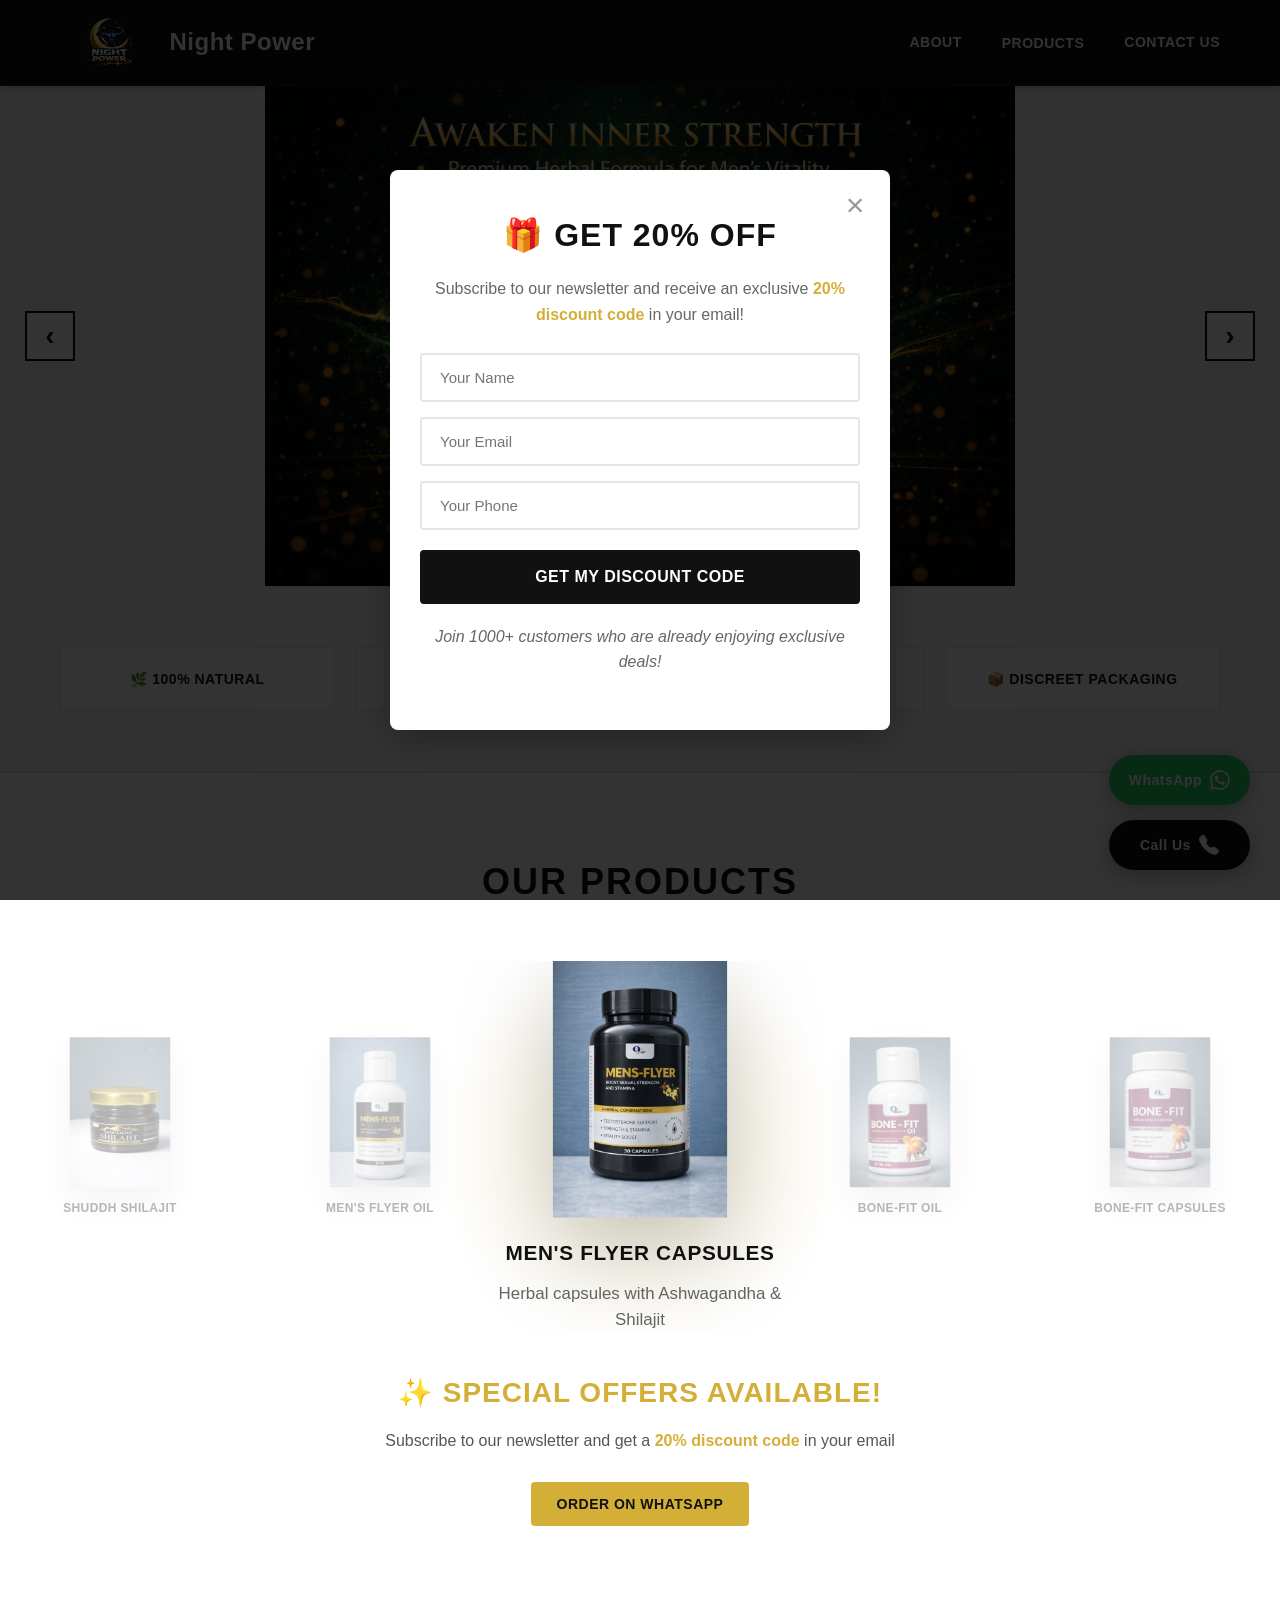
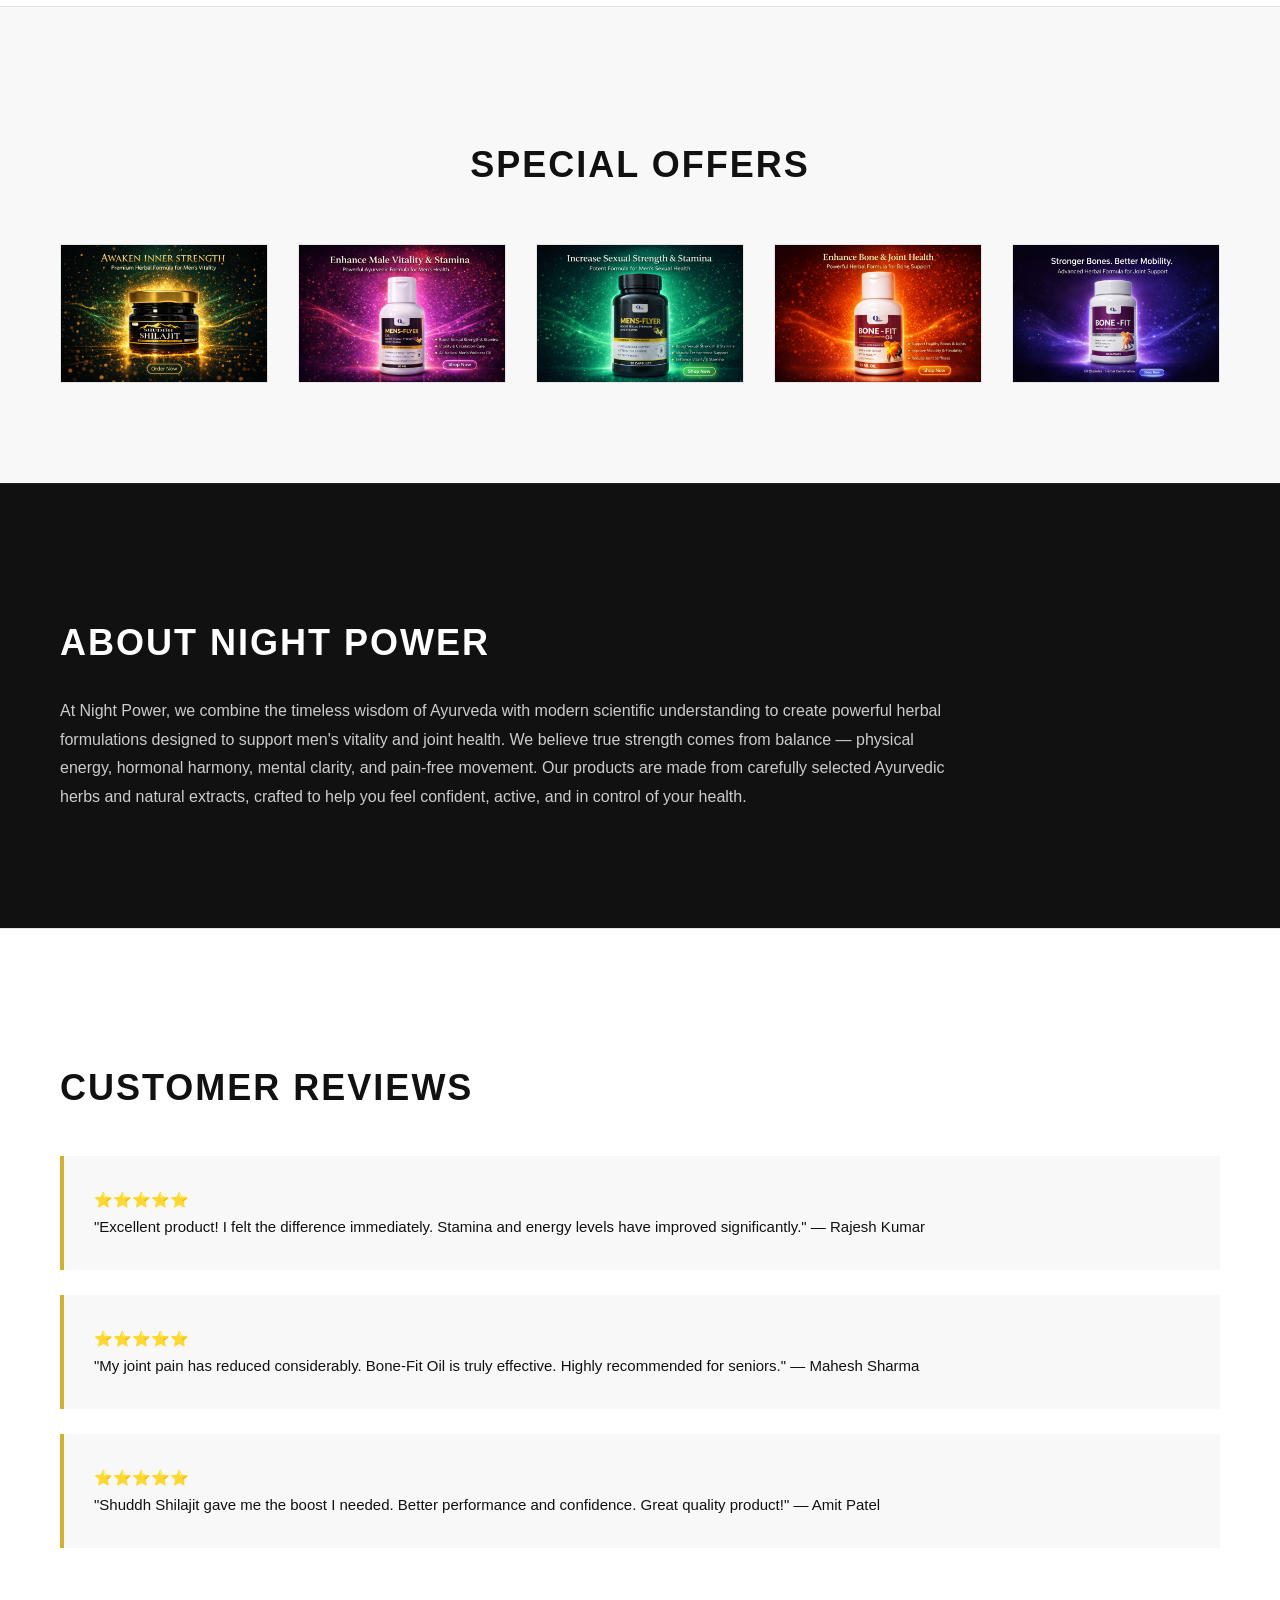
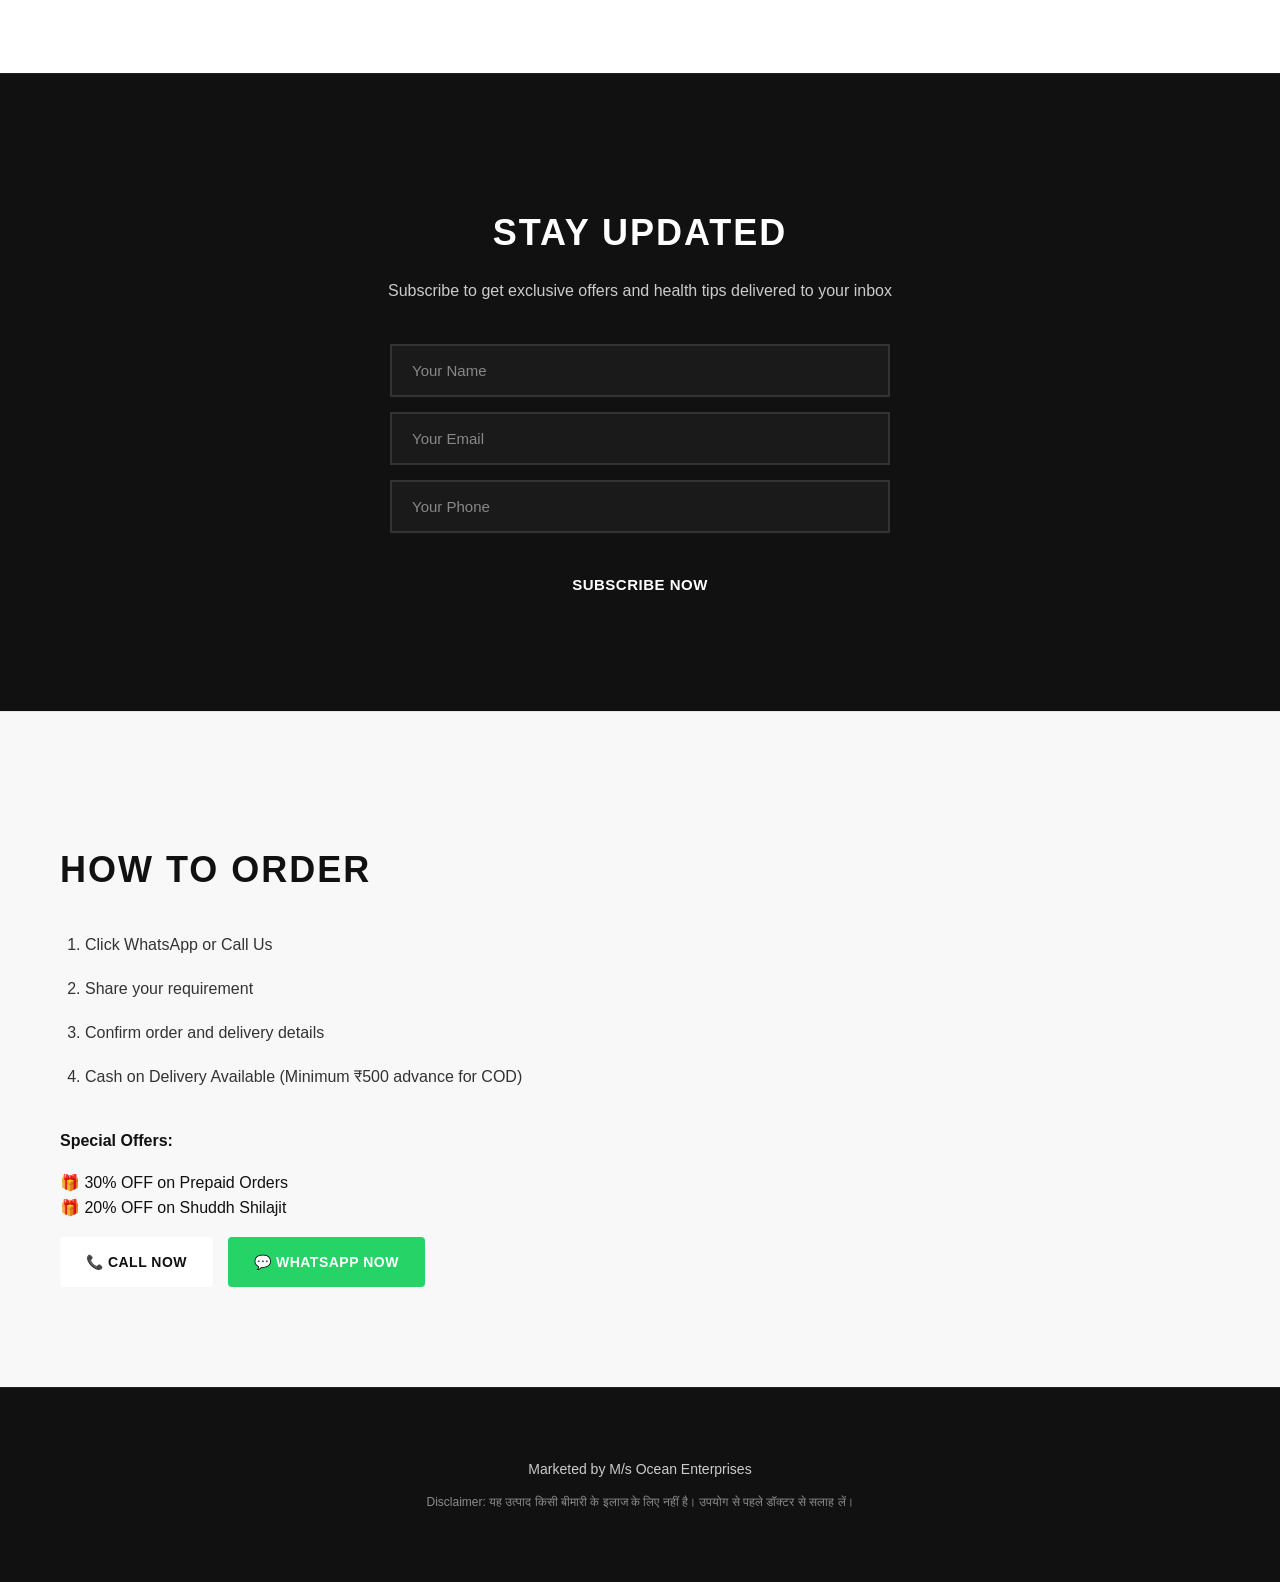
==== index.html @ e9e8cead "Add files via upload" ====
<!doctype html>
<html lang="hi">
<head>
  <meta charset="utf-8">
  <meta name="viewport" content="width=device-width,initial-scale=1">
  <title>Night Power — शुद्ध आयुर्वेदिक उत्पाद</title>
  <link rel="stylesheet" href="styles.css">
</head>

<body>

  <!-- Header with Navigation -->
  <header class="topbar">
    <div class="container">
      <div class="brand">
        <img src="images/logo/night-power-logo.png" alt="Night Power Logo" class="logo">
        <span>Night Power</span>
      </div>
      
      <!-- Navigation Menu Inline -->
      <nav class="nav-menu">
        <a href="#about" class="nav-link">About</a>
        
        <div class="nav-dropdown">
          <a href="#products" class="nav-link">Products</a>
          <div class="dropdown-menu">
            <a href="products/shuddh-shilajit.html" class="dropdown-item">Shuddh Shilajit</a>
            <a href="products/mens-flyer-oil.html" class="dropdown-item">Men's Flyer Oil</a>
            <a href="products/mens-flyer-capsules.html" class="dropdown-item">Men's Flyer Capsules</a>
            <a href="products/bone-fit-oil.html" class="dropdown-item">Bone-Fit Oil</a>
            <a href="products/bone-fit-capsules.html" class="dropdown-item">Bone-Fit Capsules</a>
          </div>
        </div>

        <a href="#contact" class="nav-link">Contact Us</a>
      </nav>
    </div>
  </header>


  <!-- Hero Section -->
    <section class="hero-slider">
    <div class="slider">
        <img src="images/posters/shilajit-poster-text.png" class="slide active">
        <img src="images/posters/mens-flyer-oil-poster-text.png" class="slide">
        <img src="images/posters/mens-flyer-capsules-poster-text.png" class="slide">
        <img src="images/posters/bone-fit-oil-poster-text.png" class="slide">
        <img src="images/posters/bone-fit-capsules-poster-text.png" class="slide">
    </div>

    <button class="slider-btn prev">‹</button>
    <button class="slider-btn next">›</button>    
    <div class="slider-indicators">
        <span class="slider-dot active" data-slide="0"></span>
        <span class="slider-dot" data-slide="1"></span>
        <span class="slider-dot" data-slide="2"></span>
        <span class="slider-dot" data-slide="3"></span>
        <span class="slider-dot" data-slide="4"></span>
    </div>    </section>


  <!-- Trust Section -->
  <section class="trust">
    <div class="container">
      <div class="trust-grid">
        <div>🌿 100% Natural</div>
        <div>🔬 Lab Tested</div>
        <div>🚚 India-Wide Delivery</div>
        <div>📦 Discreet Packaging</div>
      </div>
    </div>
  </section>

  <!-- Products -->
    <section class="product-stage">

    <h2>Our Products</h2>

    <div class="stage-wrapper">

        <button class="stage-btn left">‹</button>

        <div class="stage-track">

        <a href="products/shuddh-shilajit.html" class="stage-item" data-name="Shuddh Shilajit" data-price="₹799" style="text-decoration: none; color: inherit;">
            <img src="images/shuddh-shilajit.jpg">
            <h3>Shuddh Shilajit</h3>
            <p class="product-desc">Pure Ayurvedic extract for stamina & vitality</p>
        </a>

        <a href="products/mens-flyer-oil.html" class="stage-item" data-name="Men's Flyer Oil" data-price="₹449" style="text-decoration: none; color: inherit;">
            <img src="images/mens-flyer-oil.jpg">
            <h3>Men's Flyer Oil</h3>
            <p class="product-desc">Fast-absorbing herbal oil for performance</p>
        </a>

        <a href="products/mens-flyer-capsules.html" class="stage-item active" data-name="Men's Flyer Capsules" data-price="₹649" style="text-decoration: none; color: inherit;">
            <img src="images/mens-flyer-capsules.jpg">
            <h3>Men's Flyer Capsules</h3>
            <p class="product-desc">Herbal capsules with Ashwagandha & Shilajit</p>
        </a>

        <a href="products/bone-fit-oil.html" class="stage-item" data-name="Bone-Fit Oil" data-price="₹449" style="text-decoration: none; color: inherit;">
            <img src="images/bone-fit-oil.jpg">
            <h3>Bone-Fit Oil</h3>
            <p class="product-desc">Relief from joint pain & inflammation</p>
        </a>

        <a href="products/bone-fit-capsules.html" class="stage-item" data-name="Bone-Fit Capsules" data-price="₹599" style="text-decoration: none; color: inherit;">
            <img src="images/bone-fit-capsules.jpg">
            <h3>Bone-Fit Capsules</h3>
            <p class="product-desc">Support joint health & mobility naturally</p>
        </a>

        </div>

        <button class="stage-btn right">›</button>

    </div>

    <div class="stage-info">
        <div class="promo-text">✨ Special Offers Available!</div>
        <div class="promo-subtext">Subscribe to our newsletter and get a <strong>20% discount code</strong> in your email</div>
        <button class="btn buy stage-buy">Order on WhatsApp</button>
    </div>

    </section>

    <!-- ===== POSTER SECTION ===== -->

    <section class="posters" id="products">
    <div class="container">
        <h2>Special Offers</h2>

        <div class="poster-grid">
        <img src="images/posters/shilajit-poster-text.png" alt="Shuddh Shilajit Offer">
        <img src="images/posters/mens-flyer-oil-poster-text.png" alt="Men's Flyer Oil Offer">
        <img src="images/posters/mens-flyer-capsules-poster-text.png" alt="Men's Flyer Capsules Offer">
        <img src="images/posters/bone-fit-oil-poster-text.png" alt="Bone-Fit Oil Offer">
        <img src="images/posters/bone-fit-capsules-poster-text.png" alt="Bone-Fit Capsules Offer">
        </div>
    </div>
    </section>


  <!-- About Section -->
  <section class="about" id="about">
    <div class="container">
      <h2>About Night Power</h2>
      <p>
        At Night Power, we combine the timeless wisdom of Ayurveda with modern scientific understanding to create powerful herbal formulations designed to support men's vitality and joint health. We believe true strength comes from balance — physical energy, hormonal harmony, mental clarity, and pain-free movement. Our products are made from carefully selected Ayurvedic herbs and natural extracts, crafted to help you feel confident, active, and in control of your health.
      </p>
    </div>
  </section>


  <!-- Reviews -->
  <section class="reviews">
    <div class="container">
      <h2>Customer Reviews</h2>

      <div class="review">
        ⭐⭐⭐⭐⭐<br>
        "Excellent product! I felt the difference immediately. Stamina and energy levels have improved significantly." — Rajesh Kumar
      </div>

      <div class="review">
        ⭐⭐⭐⭐⭐<br>
        "My joint pain has reduced considerably. Bone-Fit Oil is truly effective. Highly recommended for seniors." — Mahesh Sharma
      </div>

      <div class="review">
        ⭐⭐⭐⭐⭐<br>
        "Shuddh Shilajit gave me the boost I needed. Better performance and confidence. Great quality product!" — Amit Patel
      </div>

    </div>
  </section>


  <!-- Newsletter Sign Up -->
  <section class="newsletter">
    <div class="container">
      <h2>Stay Updated</h2>
      <p>Subscribe to get exclusive offers and health tips delivered to your inbox</p>
      <form class="newsletter-form" id="newsletterForm">
        <input type="text" placeholder="Your Name" required class="form-input">
        <input type="email" placeholder="Your Email" required class="form-input">
        <input type="tel" placeholder="Your Phone" required class="form-input">
        <button type="submit" class="btn primary">Subscribe Now</button>
      </form>
    </div>
  </section>

  <!-- Order Section -->
  <section class="order" id="contact">
    <div class="container">
      <h2>How to Order</h2>
      <ol>
        <li>Click WhatsApp or Call Us</li>
        <li>Share your requirement</li>
        <li>Confirm order and delivery details</li>
        <li>Cash on Delivery Available (Minimum ₹500 advance for COD)</li>
      </ol>

      <p><strong>Special Offers:</strong></p>
      <p>🎁 30% OFF on Prepaid Orders<br>
      🎁 20% OFF on Shuddh Shilajit</p>

      <div class="order-buttons">
        <a href="tel:+917303040534" class="btn call">📞 Call Now</a>
        <a href="https://wa.me/917303040534" class="btn whatsapp">💬 WhatsApp Now</a>
      </div>
    </div>
  </section>


  <!-- Footer -->
  <footer class="footer">
    <div class="container">
      <p>Marketed by M/s Ocean Enterprises</p>
      <p class="small">
        Disclaimer: यह उत्पाद किसी बीमारी के इलाज के लिए नहीं है। उपयोग से पहले डॉक्टर से सलाह लें।
      </p>
    </div>
  </footer>

  <!-- Floating Contact Buttons -->
  <div class="floating-buttons">
    <a href="https://wa.me/917303040534" class="floating-btn whatsapp" title="WhatsApp">
      <span class="btn-text">WhatsApp</span>
      <svg xmlns="http://www.w3.org/2000/svg" width="20" height="20" fill="currentColor" viewBox="0 0 16 16">
        <path d="M13.601 2.326A7.854 7.854 0 0 0 7.994 0C3.627 0 .068 3.558.064 7.926c0 1.399.366 2.76 1.057 3.965L0 16l4.204-1.102a7.933 7.933 0 0 0 3.79.965h.004c4.368 0 7.926-3.558 7.93-7.93A7.898 7.898 0 0 0 13.6 2.326zM7.994 14.521a6.573 6.573 0 0 1-3.356-.92l-.24-.144-2.494.654.666-2.433-.156-.251a6.56 6.56 0 0 1-1.007-3.505c0-3.626 2.957-6.584 6.591-6.584a6.56 6.56 0 0 1 4.66 1.931 6.557 6.557 0 0 1 1.928 4.66c-.004 3.639-2.961 6.592-6.592 6.592zm3.615-4.934c-.197-.099-1.17-.578-1.353-.646-.182-.065-.315-.099-.445.099-.133.197-.513.646-.627.775-.114.133-.232.148-.43.05-.197-.1-.836-.308-1.592-.985-.59-.525-.985-1.175-1.103-1.372-.114-.198-.011-.304.088-.403.087-.088.197-.232.296-.346.1-.114.133-.198.198-.33.065-.134.034-.248-.015-.347-.05-.099-.445-1.076-.612-1.47-.16-.389-.323-.335-.445-.34-.114-.007-.247-.007-.38-.007a.729.729 0 0 0-.529.247c-.182.198-.691.677-.691 1.654 0 .977.71 1.916.81 2.049.098.133 1.394 2.132 3.383 2.992.47.205.84.326 1.129.418.475.152.904.129 1.246.08.38-.058 1.171-.48 1.338-.943.164-.464.164-.86.114-.943-.049-.084-.182-.133-.38-.232z"/>
      </svg>
    </a>
    <a href="tel:+917303040534" class="floating-btn call" title="Call Us">
      <span class="btn-text">Call Us</span>
      <svg xmlns="http://www.w3.org/2000/svg" width="20" height="20" fill="currentColor" viewBox="0 0 16 16">
        <path fill-rule="evenodd" d="M1.885.511a1.745 1.745 0 0 1 2.61.163L6.29 2.98c.329.423.445.974.315 1.494l-.547 2.19a.678.678 0 0 0 .178.643l2.457 2.457a.678.678 0 0 0 .644.178l2.189-.547a1.745 1.745 0 0 1 1.494.315l2.306 1.794c.829.645.905 1.87.163 2.611l-1.034 1.034c-.74.74-1.846 1.065-2.877.702a18.634 18.634 0 0 1-7.01-4.42 18.634 18.634 0 0 1-4.42-7.009c-.362-1.03-.037-2.137.703-2.877L1.885.511z"/>
      </svg>
    </a>
  </div>

  <!-- Popup Signup Form -->
  <div class="popup-overlay" id="signupPopup">
    <div class="popup-container">
      <button class="popup-close" id="closePopup">&times;</button>
      <div class="popup-content">
        <h2>🎁 Get 20% OFF</h2>
        <p>Subscribe to our newsletter and receive an exclusive <strong>20% discount code</strong> in your email!</p>
        <form class="popup-form" id="popupNewsletterForm">
          <input type="text" placeholder="Your Name" required class="popup-input">
          <input type="email" placeholder="Your Email" required class="popup-input">
          <input type="tel" placeholder="Your Phone" required class="popup-input">
          <button type="submit" class="btn primary popup-submit">Get My Discount Code</button>
        </form>
        <p class="popup-footer">Join 1000+ customers who are already enjoying exclusive deals!</p>
      </div>
    </div>
  </div>

  <script src="script.js"></script>
</body>
</html>
---- styles.css ----
/* ===== Base ===== */

* {
  box-sizing: border-box;
}

html {
  scroll-behavior: smooth;
}

body {
  margin: 0;
  font-family: 'Segoe UI', -apple-system, BlinkMacSystemFont, "Helvetica Neue", Arial, sans-serif;
  background: #ffffff;
  color: #111111;
  line-height: 1.6;
}

.container {
  max-width: 1200px;
  margin: auto;
  padding: 20px;
}

/* Smooth section animations */
section {
  animation: fadeInUp 0.6s ease-out;
}

@keyframes fadeInUp {
  from {
    opacity: 0;
    transform: translateY(20px);
  }
  to {
    opacity: 1;
    transform: translateY(0);
  }
}

/* ===== Top Bar ===== */

.topbar {
  background: #111111;
  border-bottom: 1px solid #222222;
  position: sticky;
  top: 0;
  z-index: 100;
  box-shadow: 0 2px 4px rgba(0, 0, 0, 0.2);
}

.topbar .container {
  display: flex;
  justify-content: space-between;
  align-items: center;
  position: relative;
  z-index: 1;
  padding: 10px 20px;
}

.brand {
  font-size: 24px;
  font-weight: 700;
  color: #ffffff;
  display: flex;
  align-items: center;
  gap: 12px;
  letter-spacing: 0.5px;
}

.brand .logo {
  height: 65px;
  width: auto;
  transition: transform 0.3s ease;
}

.brand .logo:hover {
  transform: scale(1.02);
}

/* ===== Floating Contact Buttons ===== */

.floating-buttons {
  position: fixed;
  bottom: 30px;
  right: 30px;
  display: flex;
  flex-direction: column;
  gap: 15px;
  z-index: 1000;
}

.floating-btn {
  min-width: 140px;
  height: 50px;
  border-radius: 25px;
  display: flex;
  align-items: center;
  justify-content: center;
  gap: 8px;
  padding: 0 20px;
  text-decoration: none;
  box-shadow: 0 4px 20px rgba(0, 0, 0, 0.3);
  transition: all 0.3s ease;
  animation: float 3s ease-in-out infinite;
  font-size: 14px;
  font-weight: 600;
  letter-spacing: 0.5px;
}

.floating-btn .btn-text {
  display: inline-block;
  white-space: nowrap;
}

@keyframes float {
  0%, 100% { transform: translateY(0); }
  50% { transform: translateY(-10px); }
}

.floating-btn:hover {
  transform: scale(1.1) translateY(-5px);
  box-shadow: 0 6px 30px rgba(0, 0, 0, 0.4);
  animation: none;
}

.floating-btn.whatsapp {
  background: #25d366;
  color: #ffffff;
}

.floating-btn.whatsapp:hover {
  background: #20ba5a;
}

.floating-btn.call {
  background: #111111;
  color: #ffffff;
}

.floating-btn.call:hover {
  background: #000000;
}

.floating-btn svg {
  transition: transform 0.3s ease;
}

.floating-btn:hover svg {
  transform: scale(1.1);
}

/* ===== Navigation Menu (Inline with Logo) ===== */

.nav-menu {
  display: flex;
  gap: 40px;
  align-items: center;
}

.nav-link {
  text-decoration: none;
  color: #ffffff;
  font-weight: 600;
  font-size: 14px;
  padding: 12px 0;
  position: relative;
  transition: all 0.3s ease;
  letter-spacing: 0.5px;
  text-transform: uppercase;
}

.nav-link:hover {
  color: #d4af37;
}

/* Underline animation */
.nav-link::after {
  content: "";
  position: absolute;
  bottom: -4px;
  left: 0;
  width: 0;
  height: 2px;
  background: #d4af37;
  transition: width 0.3s ease;
}

.nav-link:hover::after {
  width: 100%;
}

/* ===== Dropdown Menu ===== */

.nav-dropdown {
  position: relative;
}

.dropdown-menu {
  position: absolute;
  top: 100%;
  left: 50%;
  transform: translateX(-50%);
  background: #1a1a1a;
  border: 1px solid #333333;
  border-radius: 0;
  min-width: 220px;
  opacity: 0;
  visibility: hidden;
  transform: translateX(-50%) translateY(-10px);
  transition: all 0.3s ease;
  box-shadow: 0 4px 12px rgba(0, 0, 0, 0.4);
  z-index: 200;
  margin-top: 8px;
  display: flex;
  flex-direction: column;
}

.nav-dropdown:hover .dropdown-menu {
  opacity: 1;
  visibility: visible;
  transform: translateX(-50%) translateY(0);
}

.dropdown-item {
  padding: 12px 20px;
  text-decoration: none;
  color: #ffffff;
  font-size: 14px;
  transition: all 0.2s ease;
  display: block;
  position: relative;
  border-bottom: 1px solid #2a2a2a;
}

.dropdown-item:last-child {
  border-bottom: none;
}

.dropdown-item::before {
  content: "";
  position: absolute;
  left: 0;
  bottom: 0;
  width: 0;
  height: 2px;
  background: #d4af37;
  transition: width 0.3s ease;
}

.dropdown-item:hover {
  background: #222222;
  color: #d4af37;
}

.dropdown-item:hover::before {
  width: 100%;
}

/* ===== Buttons ===== */

.btn {
  display: inline-block;
  padding: 12px 24px;
  border-radius: 4px;
  text-decoration: none;
  font-size: 14px;
  font-weight: 600;
  border: none;
  cursor: pointer;
  transition: all 0.3s ease;
  text-transform: uppercase;
  letter-spacing: 0.5px;
}

.btn:hover {
  transform: translateY(-2px);
}

.btn.primary {
  background: #111111;
  color: #fff;
  border: 2px solid #111111;
}

.btn.primary:hover {
  background: #000000;
  border-color: #000000;
  box-shadow: 0 4px 12px rgba(0, 0, 0, 0.3);
}

.btn.secondary {
  background: #ffffff;
  color: #111111;
  border: 2px solid #111111;
}

.btn.secondary:hover {
  background: #111111;
  color: #ffffff;
}

.btn.buy {
  background: #d4af37;
  color: #111111;
  margin-top: 8px;
  border: 2px solid #d4af37;
}

.btn.buy:hover {
  background: #c9a82e;
  border-color: #c9a82e;
  box-shadow: 0 4px 12px rgba(212, 175, 55, 0.4);
}

.btn.call {
  background: #ffffff;
  color: #111111;
  border: 2px solid #ffffff;
}

.btn.call:hover {
  background: transparent;
  color: #ffffff;
}

.btn.whatsapp {
  background: #25d366;
  color: #fff;
  border: 2px solid #25d366;
}

.btn.whatsapp:hover {
  background: #20ba5a;
  border-color: #20ba5a;
}

/* ===== Hero ===== */

.hero {
  background: #fafafa;
  padding: 60px 20px;
  text-align: center;
  border-bottom: 1px solid #eee;
}

.hero h1 {
  font-size: 28px;
  margin-bottom: 10px;
}

.subtitle {
  font-size: 16px;
  color: #555;
  margin-bottom: 20px;
}

.hero-actions {
  display: flex;
  justify-content: center;
  gap: 12px;
  flex-wrap: wrap;
}

/* ===== Trust Section ===== */

.trust {
  background: #f8f8f8;
  padding: 40px 0;
  border-top: 1px solid #e5e5e5;
  border-bottom: 1px solid #e5e5e5;
}

.trust-grid {
  display: grid;
  grid-template-columns: repeat(auto-fit, minmax(180px, 1fr));
  gap: 20px;
  text-align: center;
  font-size: 14px;
  font-weight: 600;
  text-transform: uppercase;
  letter-spacing: 0.5px;
}

.trust-grid > div {
  color: #111111;
  background: #ffffff;
  padding: 20px 15px;
  border: 1px solid #e5e5e5;
  transition: all 0.3s ease;
}

.trust-grid > div:hover {
  border-color: #111111;
  transform: translateY(-3px);
  box-shadow: 0 4px 12px rgba(0, 0, 0, 0.1);
}

/* ===== Products ===== */

.products {
  padding: 80px 0;
  background: #ffffff;
  border-top: 1px solid #e5e5e5;
}

.products h2 {
  text-align: center;
  margin-bottom: 50px;
  font-size: 36px;
  color: #111111;
  font-weight: 700;
  text-transform: uppercase;
  letter-spacing: 2px;
}

.product-grid {
  display: grid;
  grid-template-columns: repeat(auto-fit, minmax(250px, 1fr));
  gap: 30px;
}

.product-card {
  background: #ffffff;
  border: 1px solid #e5e5e5;
  padding: 25px;
  text-align: center;
  transition: all 0.3s ease;
}

.product-card:hover {
  border-color: #111111;
  transform: translateY(-5px);
  box-shadow: 0 8px 20px rgba(0, 0, 0, 0.1);
}

.product-card img {
  width: 100%;
  height: 220px;
  object-fit: contain;
  margin-bottom: 20px;
  transition: transform 0.3s ease;
}

.product-card:hover img {
  transform: scale(1.05);
}

.product-card h3 {
  font-size: 18px;
  margin: 10px 0;
  color: #111111;
  font-weight: 700;
  text-transform: uppercase;
  letter-spacing: 0.5px;
}

.product-card p {
  font-size: 14px;
  color: #666666;
  margin-bottom: 12px;
  line-height: 1.6;
}

.price {
  font-size: 24px;
  font-weight: 700;
  margin-bottom: 15px;
  color: #111111;
}

/* ===== About ===== */

.about {
  background: #111111;
  padding: 80px 0;
  position: relative;
  border-top: 1px solid #222222;
}

.about h2 {
  margin-bottom: 25px;
  color: #ffffff;
  font-size: 36px;
  font-weight: 700;
  text-transform: uppercase;
  letter-spacing: 2px;
}

.about p {
  max-width: 900px;
  color: #cccccc;
  font-size: 16px;
  line-height: 1.8;
}

/* ===== Reviews ===== */

.reviews {
  padding: 80px 0;
  background: #ffffff;
  border-top: 1px solid #e5e5e5;
}

.reviews h2 {
  margin-bottom: 40px;
  font-size: 36px;
  color: #111111;
  font-weight: 700;
  text-transform: uppercase;
  letter-spacing: 2px;
}

.review {
  background: #f8f8f8;
  padding: 30px;
  border-left: 4px solid #d4af37;
  margin-bottom: 25px;
  transition: all 0.3s ease;
  font-size: 15px;
  line-height: 1.8;
}

.review:hover {
  transform: translateX(8px);
  box-shadow: 0 4px 12px rgba(0, 0, 0, 0.1);
  border-left-width: 6px;
}

/* ===== Newsletter Section ===== */

.newsletter {
  padding: 80px 0;
  background: #111111;
  text-align: center;
  border-top: 1px solid #222222;
}

.newsletter h2 {
  font-size: 36px;
  color: #ffffff;
  font-weight: 700;
  text-transform: uppercase;
  letter-spacing: 2px;
  margin-bottom: 15px;
}

.newsletter p {
  color: #cccccc;
  font-size: 16px;
  margin-bottom: 40px;
  max-width: 600px;
  margin-left: auto;
  margin-right: auto;
}

.newsletter-form {
  display: flex;
  flex-direction: column;
  gap: 15px;
  max-width: 500px;
  margin: 0 auto;
}

.form-input {
  padding: 16px 20px;
  border: 2px solid #333333;
  background: #1a1a1a;
  color: #ffffff;
  font-size: 15px;
  transition: all 0.3s ease;
  outline: none;
}

.form-input::placeholder {
  color: #888888;
}

.form-input:focus {
  border-color: #d4af37;
  background: #222222;
}

.newsletter-form .btn {
  width: 100%;
  padding: 16px;
  font-size: 15px;
  margin-top: 10px;
}

/* ===== Order Section ===== */

.order {
  background: #f8f8f8;
  padding: 80px 0;
  border-top: 1px solid #e5e5e5;
}

.order h2 {
  margin-bottom: 30px;
  font-size: 36px;
  color: #111111;
  font-weight: 700;
  text-transform: uppercase;
  letter-spacing: 2px;
}

.order ol {
  padding-left: 25px;
  margin-bottom: 35px;
  font-size: 16px;
  line-height: 2;
}

.order ol li {
  margin-bottom: 12px;
  font-weight: 500;
  color: #333333;
}

.order-buttons {
  display: flex;
  gap: 15px;
  flex-wrap: wrap;
}

/* ===== Footer ===== */

.footer {
  background: #111111;
  padding: 40px 0;
  text-align: center;
  font-size: 14px;
  color: #cccccc;
  border-top: 1px solid #222222;
}

.footer p {
  margin: 10px 0;
}

.footer .small {
  font-size: 12px;
  color: #999999;
  margin-top: 12px;
  opacity: 0.9;
}

/* ===== Responsive ===== */

@media (max-width: 768px) {
  .brand {
    font-size: 18px;
  }
  
  .brand .logo {
    height: 55px;
  }
  
  .nav-menu {
    gap: 20px;
  }
  
  .nav-link {
    font-size: 12px;
  }
  
  .btn {
    padding: 10px 18px;
    font-size: 13px;
  }
  
  .hero-slider {
    height: 400px;
  }
  
  .slide {
    height: 400px;
  }
  
  .slider-btn {
    width: 45px;
    height: 45px;
    font-size: 24px;
  }
  
  .slider-btn.prev { left: 15px; }
  .slider-btn.next { right: 15px; }
  
  .product-stage h2,
  .posters h2,
  .reviews h2,
  .order h2,
  .about h2,
  .newsletter h2 {
    font-size: 26px;
  }
  
  .stage-item img {
    width: 150px;
    height: 150px;
  }
  
  .stage-item.active {
    transform: scale(1.15);
  }
  
  .stage-track {
    gap: 25px;
  }
  
  .stage-wrapper {
    gap: 20px;
  }
  
  .promo-text {
    font-size: 22px;
  }
  
  .promo-subtext {
    font-size: 14px;
  }
  
  .floating-buttons {
    bottom: 20px;
    right: 20px;
    gap: 12px;
  }
  
  .floating-btn {
    min-width: 120px;
    height: 45px;
    font-size: 13px;
    padding: 0 16px;
  }
  
  .floating-btn svg {
    width: 18px;
    height: 18px;
  }
}

@media (max-width: 600px) {
  .hero h1 {
    font-size: 22px;
  }

  .subtitle {
    font-size: 14px;
  }

  .brand {
    font-size: 16px;
  }
  
  .brand .logo {
    height: 50px;
  }
  
  .topbar .container {
    flex-direction: column;
    gap: 15px;
    padding: 15px 20px;
  }
  
  .nav-menu {
    flex-direction: row;
    gap: 15px;
    width: 100%;
    justify-content: center;
  }
  
  .nav-link {
    font-size: 11px;
    padding: 8px 0;
  }
  
  .trust-grid {
    grid-template-columns: 1fr;
    gap: 15px;
  }
  
  .poster-grid {
    grid-template-columns: 1fr;
  }
  
  .product-grid {
    grid-template-columns: 1fr;
  }
  
  .newsletter-form {
    padding: 0 20px;
  }
  
  .floating-buttons {
    bottom: 15px;
    right: 15px;
    gap: 10px;
  }
  
  .floating-btn {
    min-width: 110px;
    height: 42px;
    font-size: 12px;
    padding: 0 14px;
  }
  
  .floating-btn svg {
    width: 16px;
    height: 16px;
  }
}

/* ===== Spotlight Section ===== */

.spotlight {
  padding: 80px 20px;
  background: #ffffff;
}

.spotlight-inner {
  display: flex;
  align-items: center;
  justify-content: space-between;
  gap: 40px;
  flex-wrap: wrap;
}

.spotlight-text {
  flex: 1;
  min-width: 280px;
}

.spotlight-text h1 {
  font-size: 36px;
  margin: 10px 0;
}

.spotlight-text p {
  color: #555;
  margin-bottom: 15px;
}

.spotlight-image {
  flex: 1;
  text-align: center;
  position: relative;
}

.spotlight-image img {
  width: 320px;
  max-width: 100%;
  filter: drop-shadow(0 40px 40px rgba(0,0,0,0.15));
}

/* subtle spotlight glow */
.spotlight-image::after {
  content: "";
  position: absolute;
  bottom: 20px;
  left: 50%;
  transform: translateX(-50%);
  width: 220px;
  height: 60px;
  background: radial-gradient(closest-side, rgba(0,0,0,0.15), transparent);
  filter: blur(15px);
  z-index: -1;
}

/* ===== Horizontal Flow Section ===== */

.product-flow {
  padding: 60px 0;
  background: #f7f7f7;
}

.flow-scroll {
  display: flex;
  gap: 25px;
  overflow-x: auto;
  padding: 20px 0;
  scroll-snap-type: x mandatory;
}

.flow-scroll::-webkit-scrollbar {
  display: none;
}

.flow-card {
  flex: 0 0 200px;
  background: #ffffff;
  border-radius: 12px;
  padding: 15px;
  text-align: center;
  scroll-snap-align: start;
  box-shadow: 0 10px 20px rgba(0,0,0,0.08);
  transition: transform 0.3s ease;
}

.flow-card:hover {
  transform: translateY(-5px);
}

.flow-card img {
  width: 100%;
  height: 150px;
  object-fit: contain;
  margin-bottom: 10px;
}

/* ===== Posters Section ===== */

.posters {
  display: block;
  padding: 80px 20px;
  background: #f8f8f8;
  border-top: 1px solid #e5e5e5;
}

.posters h2 {
  text-align: center;
  margin-bottom: 50px;
  font-size: 36px;
  color: #111111;
  font-weight: 700;
  text-transform: uppercase;
  letter-spacing: 2px;
}

.poster-grid {
  display: grid;
  grid-template-columns: repeat(auto-fit, minmax(280px, 1fr));
  gap: 30px;
  max-width: 1200px;
  margin: auto;
}

@media (min-width: 900px) {
  .poster-grid {
    grid-template-columns: repeat(3, 1fr);
  }
}

@media (min-width: 1200px) {
  .poster-grid {
    grid-template-columns: repeat(5, 1fr);
  }
}

.poster-grid img {
  width: 100%;
  height: auto;
  cursor: pointer;
  transition: all 0.3s ease;
  border: 1px solid #e5e5e5;
}

.poster-grid img:hover {
  transform: translateY(-5px);
  box-shadow: 0 8px 20px rgba(0, 0, 0, 0.15);
  border-color: #111111;
}

/* ===== Hero Slider ===== */

.hero-slider {
  position: relative;
  width: 100%;
  height: 500px;
  overflow: hidden;
  background: #f8f8f8;
}

.slider {
  height: 100%;
  position: relative;
  display: flex;
  gap: 0;
  width: 100%;
  transition: transform .6s cubic-bezier(0.4, 0, 0.2, 1);
}

.slide {
  position: relative;
  width: 100%;
  height: 500px;
  object-fit: contain;
  flex-shrink: 0;
}

.slider-btn {
  position: absolute;
  top: 50%;
  transform: translateY(-50%);
  background: #ffffff;
  border: 2px solid #111111;
  font-size: 28px;
  width: 50px;
  height: 50px;
  border-radius: 0;
  cursor: pointer;
  z-index: 10;
  transition: all 0.3s ease;
  color: #111111;
  font-weight: bold;
}

.slider-btn:hover {
  background: #111111;
  color: #ffffff;
}

.slider-btn.prev { left: 25px; }
.slider-btn.next { right: 25px; }

/* Slider Indicators */
.slider-indicators {
  position: absolute;
  bottom: 20px;
  left: 50%;
  transform: translateX(-50%);
  display: flex;
  gap: 10px;
  z-index: 10;
}

.slider-dot {
  width: 12px;
  height: 12px;
  border-radius: 50%;
  background: rgba(255, 255, 255, 0.5);
  border: 2px solid #111111;
  cursor: pointer;
  transition: all 0.3s ease;
}

.slider-dot.active {
  background: #111111;
  transform: scale(1.2);
}

/* ===== Product Stage ===== */

.product-stage {
  padding: 80px 0;
  text-align: center;
  background: #ffffff;
  border-top: 1px solid #e5e5e5;
  overflow: visible;
}

.product-stage h2 {
  font-size: 36px;
  color: #111111;
  margin: 0 auto 50px auto;
  padding: 0 20px;
  font-weight: 700;
  text-transform: uppercase;
  letter-spacing: 2px;
  text-align: center;
}

.stage-wrapper {
  display: flex;
  align-items: center;
  justify-content: center;
  gap: 30px;
  overflow: hidden;
  padding: 40px 0;
  position: relative;
  margin: 0 auto;
  max-width: 100%;
}

.stage-track {
  display: flex;
  gap: 40px;
  transition: transform .6s cubic-bezier(0.4, 0, 0.2, 1);
  justify-content: flex-start;
}

.stage-item {
  text-align: center;
  transition: all .6s cubic-bezier(0.4, 0, 0.2, 1);
  opacity: 0.3;
  transform: scale(.75);
  position: relative;
  cursor: pointer;
  flex-shrink: 0;
  width: 220px;
  margin: 0;
  padding: 0;
}

.stage-item h3 {
  margin: 15px 0 0 0;
  padding: 0;
  font-size: 16px;
  font-weight: 700;
  text-transform: uppercase;
  letter-spacing: 0.5px;
  text-align: center;
}

.stage-item .product-desc {
  font-size: 13px;
  color: #666666;
  margin: 8px 0 0 0;
  padding: 0;
  opacity: 0;
  transition: opacity 0.3s ease;
  text-align: center;
}

.stage-item.active .product-desc {
  opacity: 1;
}

.stage-item:hover:not(.active) {
  opacity: 0.5;
  transform: scale(0.85);\n}

.stage-item img {
  width: 200px;
  height: 200px;
  object-fit: contain;
  filter: drop-shadow(0 20px 25px rgba(0,0,0,0.15));
  transition: all 0.6s cubic-bezier(0.4, 0, 0.2, 1);
  display: block;
  margin: 0 auto;
}

.stage-item.active {
  opacity: 1;
  transform: scale(1.3);
  position: relative;
  z-index: 10;
}

.stage-item.active::before {
  content: "";
  position: absolute;
  top: 50%;
  left: 50%;
  transform: translate(-50%, -50%);
  width: 320px;
  height: 320px;
  background: radial-gradient(circle, rgba(212, 175, 55, 0.2) 0%, rgba(212, 175, 55, 0.08) 40%, transparent 70%);
  border-radius: 50%;
  z-index: -1;
  animation: spotlightPulse 2s ease-in-out infinite;
}

.stage-item.active img {
  filter: drop-shadow(0 25px 35px rgba(0, 0, 0, 0.2));
}

@keyframes spotlightPulse {
  0%, 100% {
    transform: translate(-50%, -50%) scale(1);
    opacity: 0.6;
  }
  50% {
    transform: translate(-50%, -50%) scale(1.05);
    opacity: 0.8;
  }
}

.stage-btn {
  background: #ffffff;
  border: 2px solid #111111;
  font-size: 28px;
  width: 50px;
  height: 50px;
  border-radius: 0;
  cursor: pointer;
  z-index: 20;
  position: relative;
  transition: all 0.3s ease;
  color: #111111;
}

.stage-btn:hover {
  background: #111111;
  color: #ffffff;
}

.stage-info {
  margin: 40px auto 0 auto;
  padding: 0 20px;
  text-align: center;
  max-width: 1200px;
}

.stage-price {
  font-size: 32px;
  font-weight: 700;
  margin: 0 0 15px 0;
  padding: 0;
  color: #111111;
  text-align: center;
}

.promo-text {
  font-size: 28px;
  font-weight: 700;
  margin: 0 0 12px 0;
  padding: 0;
  color: #d4af37;
  text-align: center;
  text-transform: uppercase;
  letter-spacing: 1px;
}

.promo-subtext {
  font-size: 16px;
  margin: 0 0 20px 0;
  padding: 0;
  color: #555555;
  text-align: center;
  line-height: 1.6;
}

.promo-subtext strong {
  color: #d4af37;
  font-weight: 700;
}

/* ===== Product Detail Page ===== */

.product-detail {
  padding: 60px 20px;
  background: #ffffff;
  min-height: 70vh;
}

.breadcrumb {
  max-width: 1200px;
  margin: 0 auto 30px;
  font-size: 14px;
  color: #666666;
}

.breadcrumb a {
  color: #111111;
  text-decoration: none;
  transition: color 0.3s ease;
}

.breadcrumb a:hover {
  color: #d4af37;
  text-decoration: underline;
}

.product-detail-grid {
  max-width: 1200px;
  margin: 0 auto;
  display: grid;
  grid-template-columns: 1fr 1.2fr;
  gap: 60px;
  align-items: start;
}

.product-image-section {
  position: sticky;
  top: 100px;
}

.product-main-image {
  width: 100%;
  max-width: 500px;
  height: auto;
  object-fit: contain;
  border: 1px solid #e5e5e5;
  padding: 30px;
  background: #ffffff;
  transition: all 0.3s ease;
}

.product-main-image:hover {
  border-color: #111111;
  box-shadow: 0 8px 20px rgba(0, 0, 0, 0.1);
}

.product-info-section h1 {
  font-size: 36px;
  color: #111111;
  margin-bottom: 15px;
  font-weight: 700;
  text-transform: uppercase;
  letter-spacing: 1px;
}

.product-tagline {
  font-size: 18px;
  color: #666666;
  margin-bottom: 25px;
  font-style: italic;
}

.product-price {
  font-size: 42px;
  font-weight: 700;
  color: #111111;
  margin: 30px 0;
}

.product-description {
  margin: 30px 0;
  line-height: 1.8;
}

.product-description h3 {
  font-size: 20px;
  color: #111111;
  margin-top: 30px;
  margin-bottom: 15px;
  font-weight: 700;
  text-transform: uppercase;
  letter-spacing: 0.5px;
}

.product-description ul {
  list-style: none;
  padding-left: 0;
  margin: 20px 0;
}

.product-description ul li {
  padding: 10px 0;
  border-bottom: 1px solid #f0f0f0;
  font-size: 15px;
  color: #333333;
}

.product-description ul li:last-child {
  border-bottom: none;
}

.product-description p {
  font-size: 15px;
  color: #555555;
  line-height: 1.8;
  margin-bottom: 15px;
}

.product-actions {
  display: flex;
  gap: 15px;
  margin-top: 40px;
  flex-wrap: wrap;
}

.product-buy {
  flex: 1;
  min-width: 200px;
  padding: 16px 32px;
  font-size: 16px;
}

.contact-links {
  display: flex;
  gap: 20px;
  justify-content: center;
  margin-top: 20px;
}

.contact-links a {
  color: #ffffff;
  text-decoration: none;
  font-size: 14px;
  transition: all 0.3s ease;
  padding: 8px 16px;
  border: 1px solid #333333;
  border-radius: 4px;
}

.contact-links a:hover {
  color: #d4af37;
  border-color: #d4af37;
}

/* ===== Popup Signup Modal ===== */

.popup-overlay {
  position: fixed;
  top: 0;
  left: 0;
  width: 100%;
  height: 100%;
  background: rgba(0, 0, 0, 0.8);
  display: flex;
  align-items: center;
  justify-content: center;
  z-index: 9999;
  opacity: 0;
  visibility: hidden;
  transition: all 0.3s ease;
}

.popup-overlay.show {
  opacity: 1;
  visibility: visible;
}

.popup-container {
  background: #ffffff;
  max-width: 500px;
  width: 90%;
  border-radius: 8px;
  position: relative;
  box-shadow: 0 10px 40px rgba(0, 0, 0, 0.3);
  transform: scale(0.9);
  transition: transform 0.3s ease;
}

.popup-overlay.show .popup-container {
  transform: scale(1);
}

.popup-close {
  position: absolute;
  top: 15px;
  right: 15px;
  background: none;
  border: none;
  font-size: 32px;
  color: #999999;
  cursor: pointer;
  width: 40px;
  height: 40px;
  display: flex;
  align-items: center;
  justify-content: center;
  transition: all 0.3s ease;
  border-radius: 50%;
}

.popup-close:hover {
  background: #f0f0f0;
  color: #111111;
  transform: rotate(90deg);
}

.popup-content {
  padding: 40px 30px 30px;
  text-align: center;
}

.popup-content h2 {
  font-size: 32px;
  color: #111111;
  margin: 0 0 15px 0;
  font-weight: 700;
  text-transform: uppercase;
  letter-spacing: 1px;
}

.popup-content > p {
  font-size: 16px;
  color: #666666;
  margin: 0 0 25px 0;
  line-height: 1.6;
}

.popup-content > p strong {
  color: #d4af37;
  font-weight: 700;
}

.popup-form {
  display: flex;
  flex-direction: column;
  gap: 15px;
  margin-bottom: 20px;
}

.popup-input {
  padding: 14px 18px;
  border: 2px solid #e5e5e5;
  background: #ffffff;
  color: #111111;
  font-size: 15px;
  transition: all 0.3s ease;
  outline: none;
  border-radius: 4px;
}

.popup-input:focus {
  border-color: #d4af37;
  box-shadow: 0 0 0 3px rgba(212, 175, 55, 0.1);
}

.popup-submit {
  width: 100%;
  padding: 16px;
  font-size: 16px;
  margin-top: 5px;
}

.popup-footer {
  font-size: 13px;
  color: #999999;
  margin: 0;
  font-style: italic;
}

@media (max-width: 600px) {
  .popup-content {
    padding: 35px 20px 25px;
  }
  
  .popup-content h2 {
    font-size: 26px;
  }
  
  .popup-content > p {
    font-size: 14px;
  }
}

@media (max-width: 900px) {
  .product-detail-grid {
    grid-template-columns: 1fr;
    gap: 40px;
  }
  
  .product-image-section {
    position: static;
  }
  
  .product-main-image {
    max-width: 100%;
  }
  
  .product-info-section h1 {
    font-size: 28px;
  }
  
  .product-price {
    font-size: 32px;
  }
}
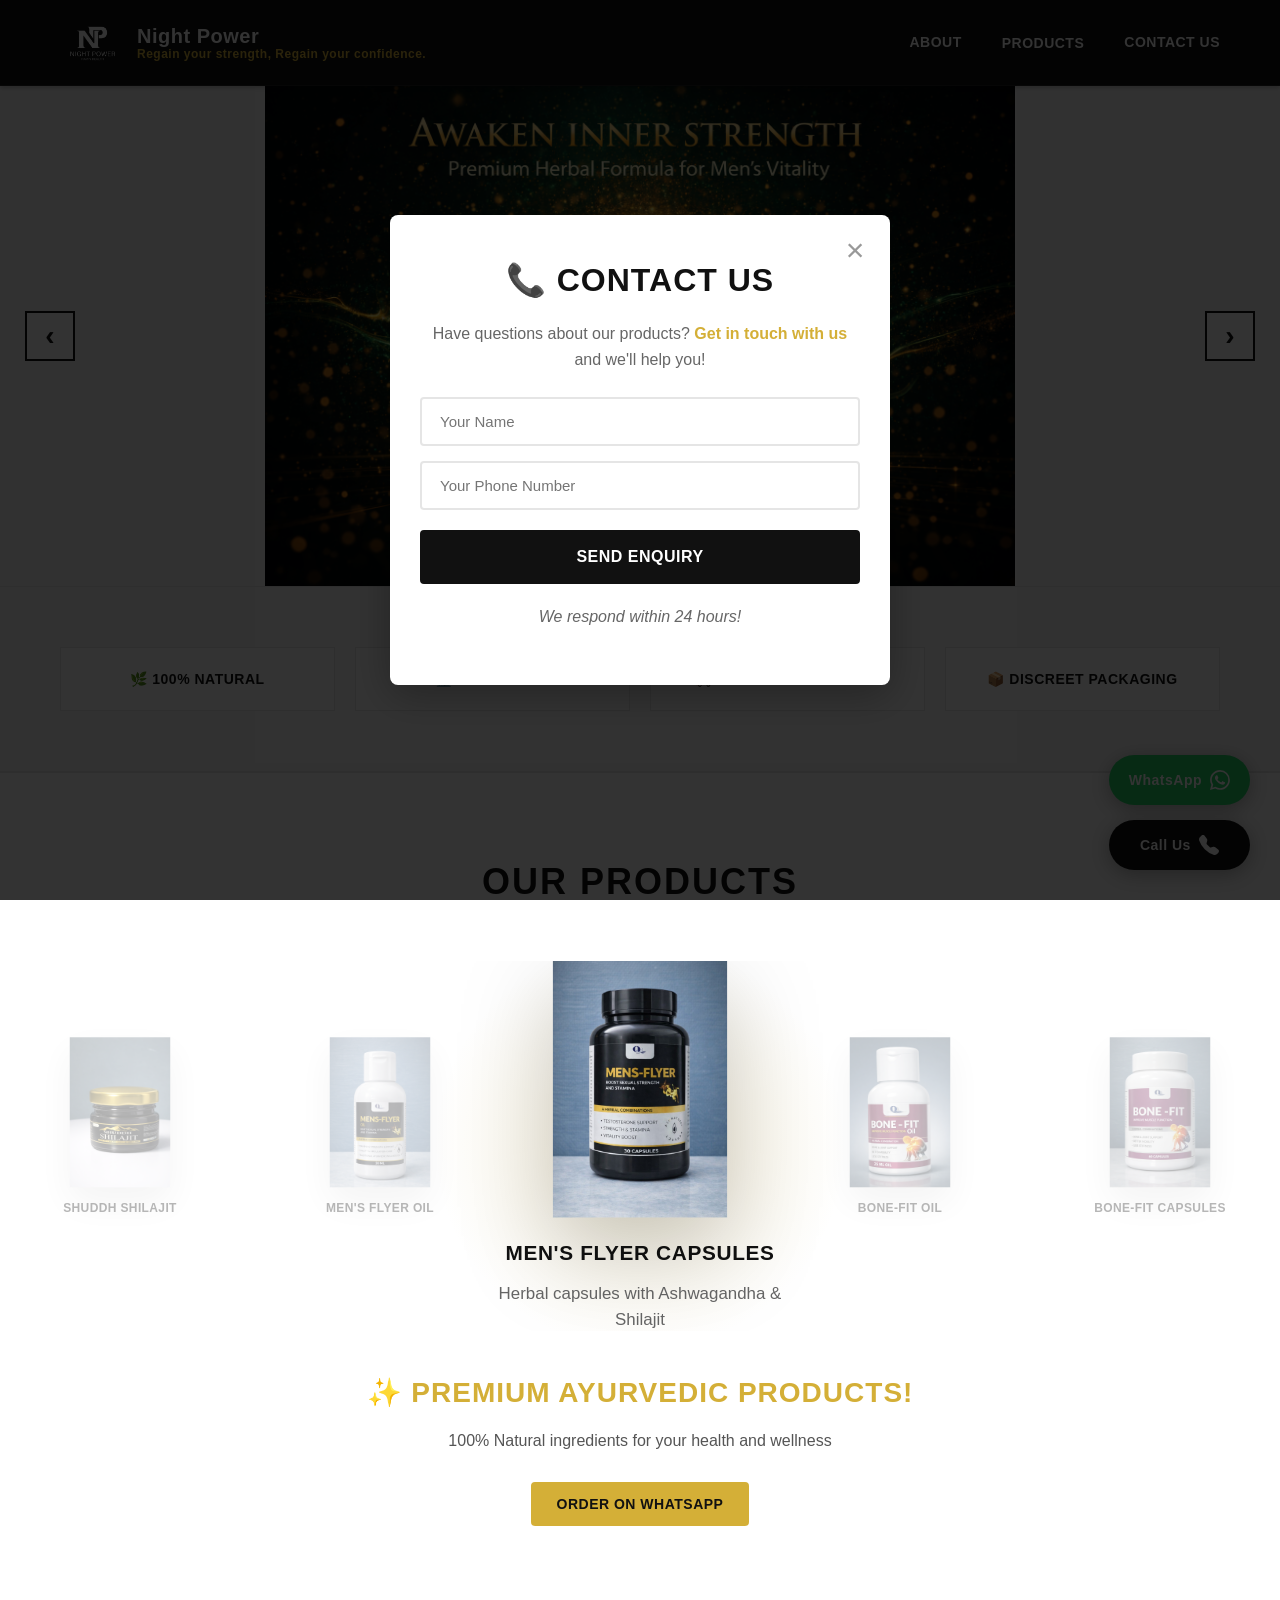
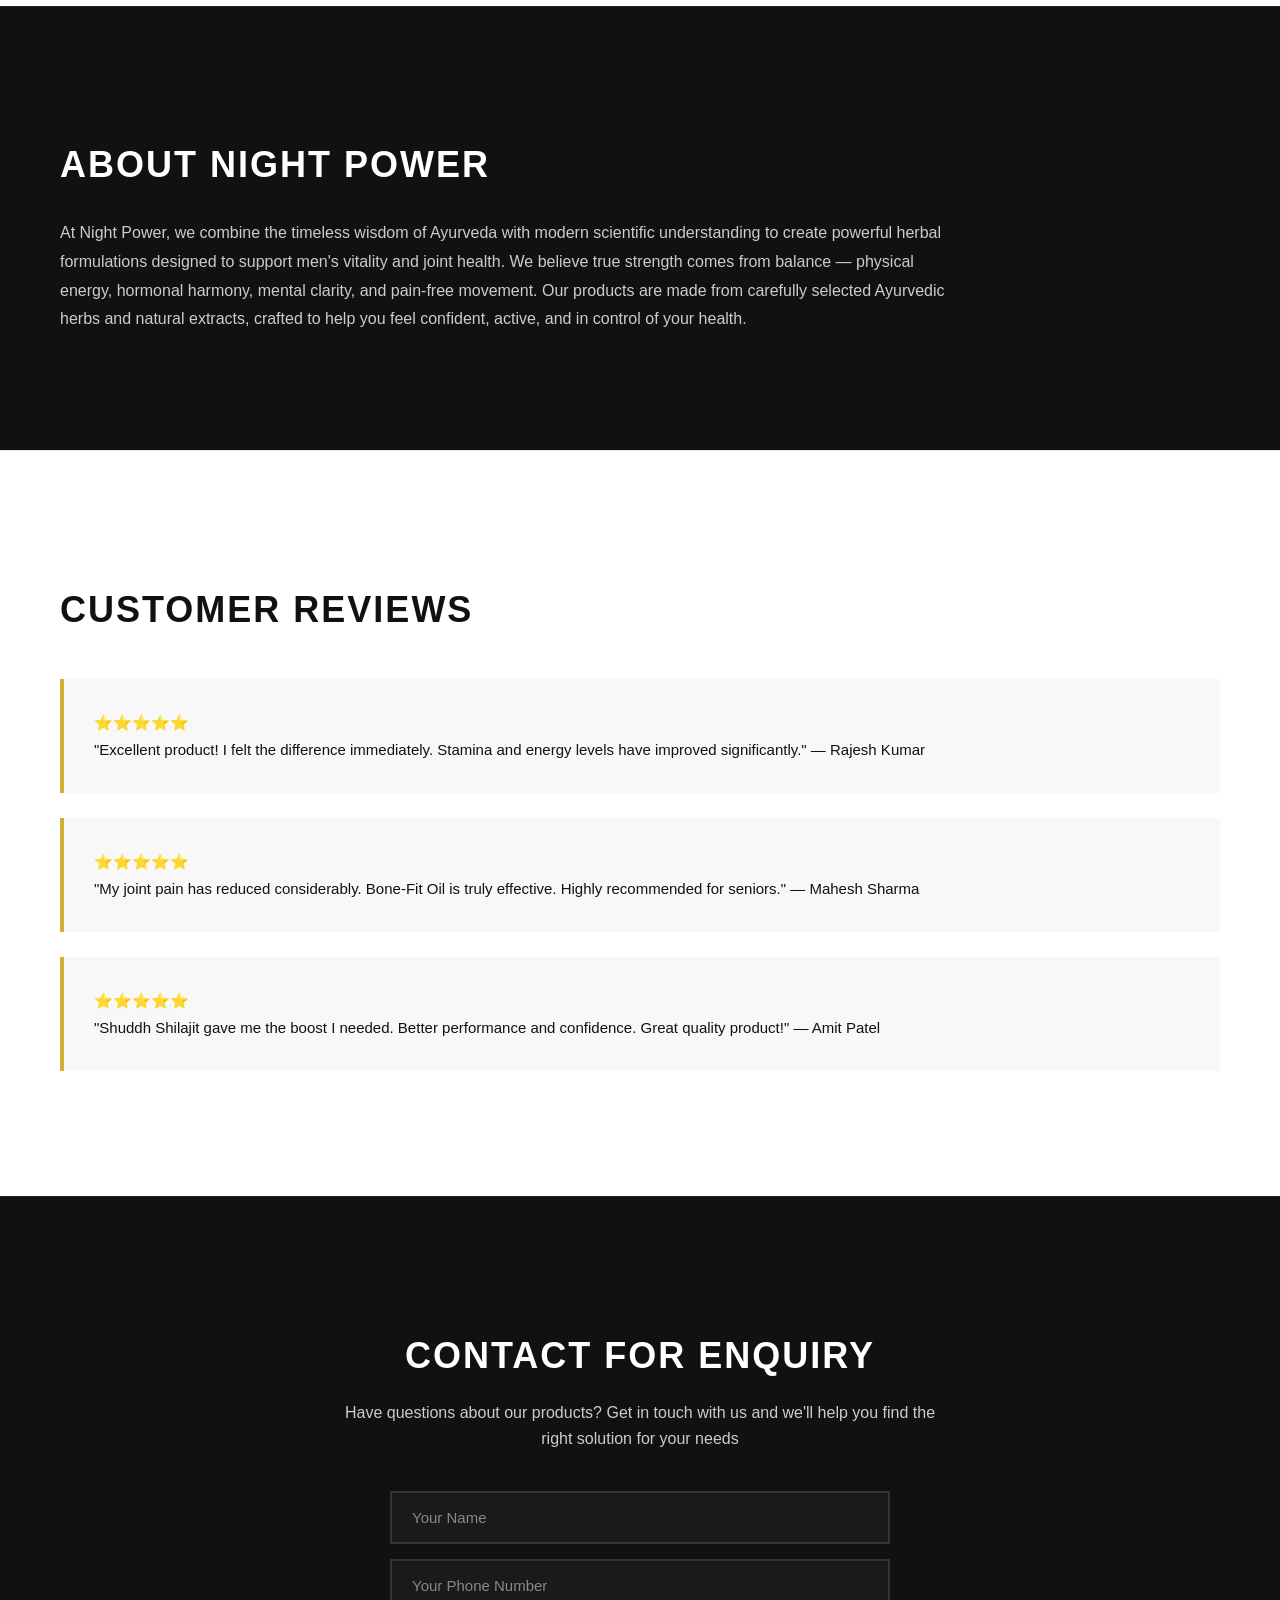
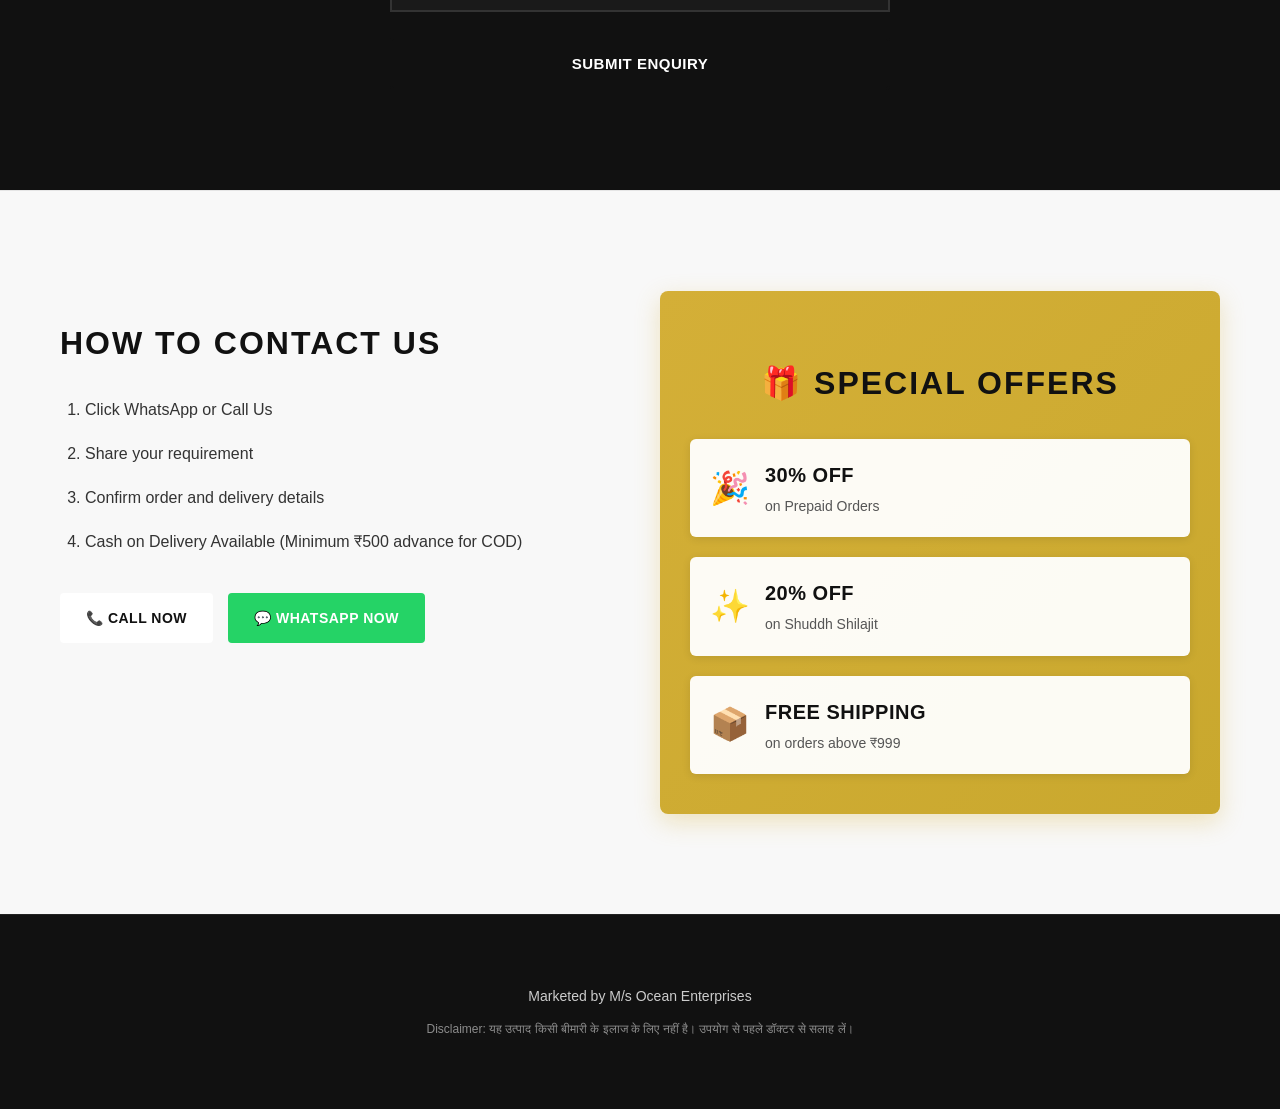
==== commit 9060aa91: "Add files via upload" ====
--- a/index.html
+++ b/index.html
@@ -14,7 +14,10 @@
     <div class="container">
       <div class="brand">
         <img src="images/logo/night-power-logo.png" alt="Night Power Logo" class="logo">
-        <span>Night Power</span>
+        <div class="brand-text">
+          <span class="brand-title">Night Power</span>
+          <span class="brand-slogan">Regain your strength, Regain your confidence.</span>
+        </div>
       </div>
       
       <!-- Navigation Menu Inline -->
@@ -32,7 +35,7 @@
           </div>
         </div>
 
-        <a href="#contact" class="nav-link">Contact Us</a>
+        <a href="#contact-form" class="nav-link">Contact Us</a>
       </nav>
     </div>
   </header>
@@ -72,7 +75,7 @@
   </section>
 
   <!-- Products -->
-    <section class="product-stage">
+    <section class="product-stage" id="products">
 
     <h2>Our Products</h2>
 
@@ -119,27 +122,11 @@
     </div>
 
     <div class="stage-info">
-        <div class="promo-text">✨ Special Offers Available!</div>
-        <div class="promo-subtext">Subscribe to our newsletter and get a <strong>20% discount code</strong> in your email</div>
+        <div class="promo-text">✨ Premium Ayurvedic Products!</div>
+        <div class="promo-subtext">100% Natural ingredients for your health and wellness</div>
         <button class="btn buy stage-buy">Order on WhatsApp</button>
     </div>
 
-    </section>
-
-    <!-- ===== POSTER SECTION ===== -->
-
-    <section class="posters" id="products">
-    <div class="container">
-        <h2>Special Offers</h2>
-
-        <div class="poster-grid">
-        <img src="images/posters/shilajit-poster-text.png" alt="Shuddh Shilajit Offer">
-        <img src="images/posters/mens-flyer-oil-poster-text.png" alt="Men's Flyer Oil Offer">
-        <img src="images/posters/mens-flyer-capsules-poster-text.png" alt="Men's Flyer Capsules Offer">
-        <img src="images/posters/bone-fit-oil-poster-text.png" alt="Bone-Fit Oil Offer">
-        <img src="images/posters/bone-fit-capsules-poster-text.png" alt="Bone-Fit Capsules Offer">
-        </div>
-    </div>
     </section>
 
 
@@ -178,16 +165,15 @@
   </section>
 
 
-  <!-- Newsletter Sign Up -->
-  <section class="newsletter">
-    <div class="container">
-      <h2>Stay Updated</h2>
-      <p>Subscribe to get exclusive offers and health tips delivered to your inbox</p>
+  <!-- Contact Form -->
+  <section class="newsletter" id="contact-form">
+    <div class="container">
+      <h2>Contact for Enquiry</h2>
+      <p>Have questions about our products? Get in touch with us and we'll help you find the right solution for your needs</p>
       <form class="newsletter-form" id="newsletterForm">
         <input type="text" placeholder="Your Name" required class="form-input">
-        <input type="email" placeholder="Your Email" required class="form-input">
-        <input type="tel" placeholder="Your Phone" required class="form-input">
-        <button type="submit" class="btn primary">Subscribe Now</button>
+        <input type="tel" placeholder="Your Phone Number" required class="form-input">
+        <button type="submit" class="btn primary">Submit Enquiry</button>
       </form>
     </div>
   </section>
@@ -195,21 +181,52 @@
   <!-- Order Section -->
   <section class="order" id="contact">
     <div class="container">
-      <h2>How to Order</h2>
-      <ol>
-        <li>Click WhatsApp or Call Us</li>
-        <li>Share your requirement</li>
-        <li>Confirm order and delivery details</li>
-        <li>Cash on Delivery Available (Minimum ₹500 advance for COD)</li>
-      </ol>
-
-      <p><strong>Special Offers:</strong></p>
-      <p>🎁 30% OFF on Prepaid Orders<br>
-      🎁 20% OFF on Shuddh Shilajit</p>
-
-      <div class="order-buttons">
-        <a href="tel:+917303040534" class="btn call">📞 Call Now</a>
-        <a href="https://wa.me/917303040534" class="btn whatsapp">💬 WhatsApp Now</a>
+      <div class="order-grid">
+        
+        <!-- How to Contact Us -->
+        <div class="order-column">
+          <h2>How to Contact Us</h2>
+          <ol>
+            <li>Click WhatsApp or Call Us</li>
+            <li>Share your requirement</li>
+            <li>Confirm order and delivery details</li>
+            <li>Cash on Delivery Available (Minimum ₹500 advance for COD)</li>
+          </ol>
+          
+          <div class="order-buttons">
+            <a href="tel:+917303040534" class="btn call">📞 Call Now</a>
+            <a href="https://wa.me/917303040534" class="btn whatsapp">💬 WhatsApp Now</a>
+          </div>
+        </div>
+        
+        <!-- Special Offers -->
+        <div class="order-column special-offers-box">
+          <h2>🎁 Special Offers</h2>
+          <div class="offers-content">
+            <div class="offer-item">
+              <span class="offer-icon">🎉</span>
+              <div class="offer-text">
+                <strong>30% OFF</strong>
+                <p>on Prepaid Orders</p>
+              </div>
+            </div>
+            <div class="offer-item">
+              <span class="offer-icon">✨</span>
+              <div class="offer-text">
+                <strong>20% OFF</strong>
+                <p>on Shuddh Shilajit</p>
+              </div>
+            </div>
+            <div class="offer-item">
+              <span class="offer-icon">📦</span>
+              <div class="offer-text">
+                <strong>Free Shipping</strong>
+                <p>on orders above ₹999</p>
+              </div>
+            </div>
+          </div>
+        </div>
+        
       </div>
     </div>
   </section>
@@ -241,20 +258,19 @@
     </a>
   </div>
 
-  <!-- Popup Signup Form -->
+  <!-- Popup Contact Form -->
   <div class="popup-overlay" id="signupPopup">
     <div class="popup-container">
       <button class="popup-close" id="closePopup">&times;</button>
       <div class="popup-content">
-        <h2>🎁 Get 20% OFF</h2>
-        <p>Subscribe to our newsletter and receive an exclusive <strong>20% discount code</strong> in your email!</p>
+        <h2>📞 Contact Us</h2>
+        <p>Have questions about our products? <strong>Get in touch with us</strong> and we'll help you!</p>
         <form class="popup-form" id="popupNewsletterForm">
           <input type="text" placeholder="Your Name" required class="popup-input">
-          <input type="email" placeholder="Your Email" required class="popup-input">
-          <input type="tel" placeholder="Your Phone" required class="popup-input">
-          <button type="submit" class="btn primary popup-submit">Get My Discount Code</button>
+          <input type="tel" placeholder="Your Phone Number" required class="popup-input">
+          <button type="submit" class="btn primary popup-submit">Send Enquiry</button>
         </form>
-        <p class="popup-footer">Join 1000+ customers who are already enjoying exclusive deals!</p>
+        <p class="popup-footer">We respond within 24 hours!</p>
       </div>
     </div>
   </div>
--- a/styles.css
+++ b/styles.css
@@ -76,6 +76,27 @@
 
 .brand .logo:hover {
   transform: scale(1.02);
+}
+
+/* Brand text + slogan */
+.brand-text {
+  display: flex;
+  flex-direction: column;
+  line-height: 1;
+}
+
+.brand-title {
+  font-size: 20px;
+  font-weight: 800;
+  color: #ffffff;
+  display: block;
+}
+
+.brand-slogan {
+  font-size: 12px;
+  color: #d4af37;
+  font-weight: 600;
+  margin-top: 2px;
 }
 
 /* ===== Floating Contact Buttons ===== */
@@ -596,23 +617,30 @@
   border-top: 1px solid #e5e5e5;
 }
 
-.order h2 {
-  margin-bottom: 30px;
-  font-size: 36px;
+.order-grid {
+  display: grid;
+  grid-template-columns: 1fr 1fr;
+  gap: 40px;
+  align-items: start;
+}
+
+.order-column h2 {
+  margin-bottom: 25px;
+  font-size: 32px;
   color: #111111;
   font-weight: 700;
   text-transform: uppercase;
   letter-spacing: 2px;
 }
 
-.order ol {
+.order-column ol {
   padding-left: 25px;
   margin-bottom: 35px;
   font-size: 16px;
   line-height: 2;
 }
 
-.order ol li {
+.order-column ol li {
   margin-bottom: 12px;
   font-weight: 500;
   color: #333333;
@@ -622,6 +650,78 @@
   display: flex;
   gap: 15px;
   flex-wrap: wrap;
+}
+
+/* Special Offers Box */
+.special-offers-box {
+  background: linear-gradient(135deg, #d4af37 0%, #c9a82e 100%);
+  padding: 40px 30px;
+  border-radius: 8px;
+  box-shadow: 0 8px 24px rgba(212, 175, 55, 0.3);
+}
+
+.special-offers-box h2 {
+  color: #111111;
+  margin-bottom: 30px;
+  text-align: center;
+}
+
+.offers-content {
+  display: flex;
+  flex-direction: column;
+  gap: 20px;
+}
+
+.offer-item {
+  display: flex;
+  align-items: center;
+  gap: 15px;
+  background: rgba(255, 255, 255, 0.95);
+  padding: 20px;
+  border-radius: 6px;
+  box-shadow: 0 2px 8px rgba(0, 0, 0, 0.1);
+  transition: all 0.3s ease;
+}
+
+.offer-item:hover {
+  transform: translateY(-3px);
+  box-shadow: 0 4px 12px rgba(0, 0, 0, 0.15);
+}
+
+.offer-icon {
+  font-size: 32px;
+  flex-shrink: 0;
+}
+
+.offer-text {
+  flex: 1;
+}
+
+.offer-text strong {
+  display: block;
+  font-size: 20px;
+  color: #111111;
+  margin-bottom: 4px;
+  font-weight: 700;
+  text-transform: uppercase;
+  letter-spacing: 0.5px;
+}
+
+.offer-text p {
+  margin: 0;
+  font-size: 14px;
+  color: #555555;
+}
+
+@media (max-width: 900px) {
+  .order-grid {
+    grid-template-columns: 1fr;
+    gap: 50px;
+  }
+  
+  .order-column h2 {
+    font-size: 26px;
+  }
 }
 
 /* ===== Footer ===== */
@@ -1298,6 +1398,17 @@
   font-style: italic;
 }
 
+.product-intro {
+  font-size: 17px;
+  line-height: 1.8;
+  color: #333333;
+  background: #f8f8f8;
+  padding: 20px 25px;
+  border-left: 4px solid #d4af37;
+  margin: 25px 0 30px 0;
+  font-weight: 500;
+}
+
 .product-price {
   font-size: 42px;
   font-weight: 700;
@@ -1349,6 +1460,10 @@
   gap: 15px;
   margin-top: 40px;
   flex-wrap: wrap;
+}
+
+.product-actions .btn.secondary {
+  align-self: center;
 }
 
 .product-buy {
